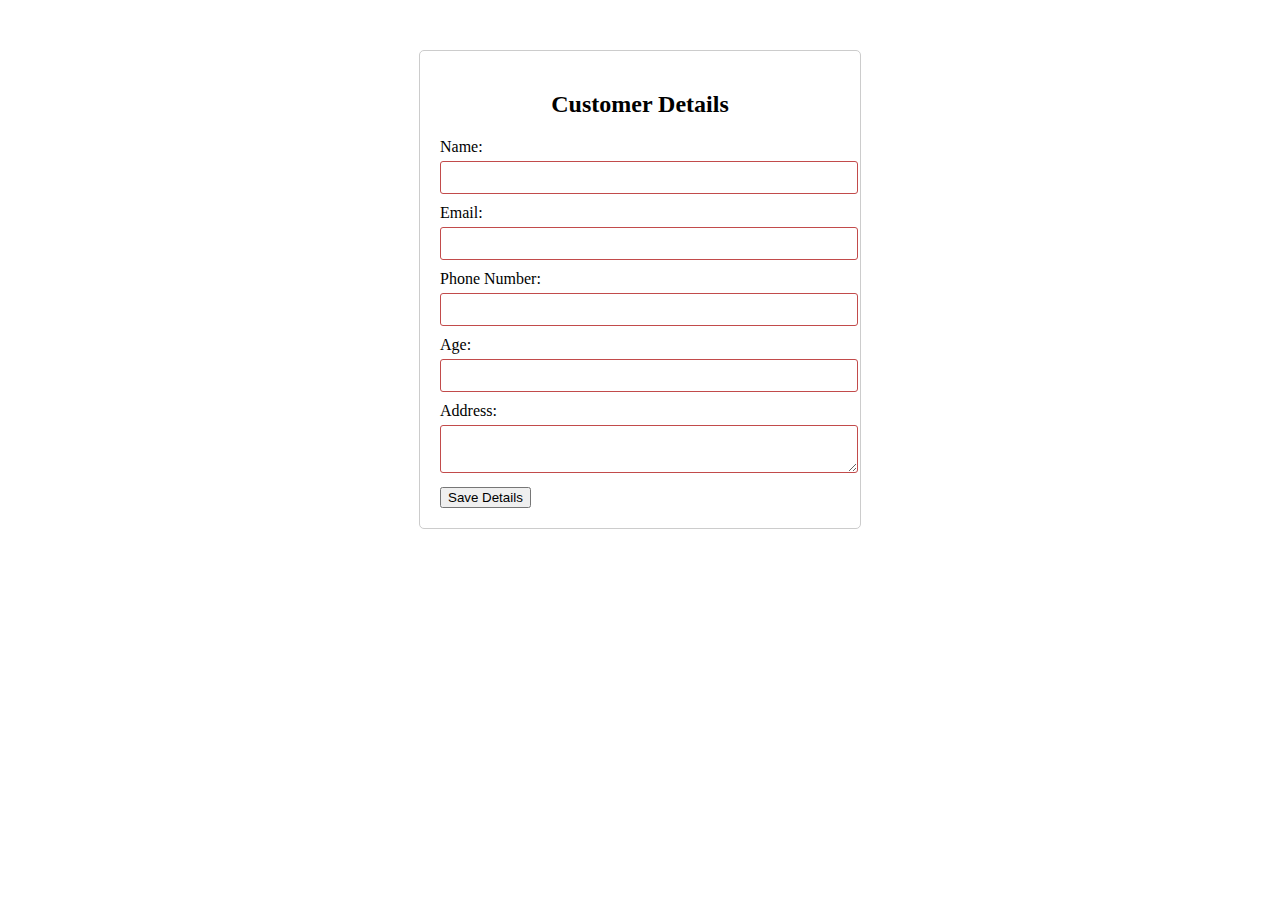
==== index.html @ 03a8fe28 "initial" ====
<!DOCTYPE html>
<html lang="en">
<head>
    <meta charset="UTF-8">
    <meta name="viewport" content="width=device-width, initial-scale=1.0">
    <title>Customer Details</title>
    <link rel="stylesheet" href="style.css">
</head>
<body>
    <div class="container">
        <h2><center>Customer Details</center></h2>
        <form id="customerForm">
            <label for="name">Name:</label>
            <input type="text" id="name" name="name" required><br>
            
            <label for="email">Email:</label>
            <input type="email" id="email" name="email" required><br>

            <label for="phone">Phone Number:</label>
            <input type="tel" id="phone" name="phone"><br>

            <label for="Age">Age:</label>
            <input type="text" id="Age" name="Age" required><br>
            
            <label for="address">Address:</label>
            <textarea id="address" name="address"></textarea><br>

            <button type="submit">Save Details</button>
        </form>
    </div>
    <script src="script.js"></script>
</body>
</html>
---- style.css ----
.container {
  width: 400px;
  margin: 50px auto;
  padding: 20px;
  border: 1px solid #ccc;
  border-radius: 5px;
}

label {
  display: block;
  margin-bottom: 5px;
}

input, textarea {
  width: 100%;
  padding: 8px;
  margin-bottom: 10px;
  border: 1px solid #c24b4b;
  border-radius: 3px;
}
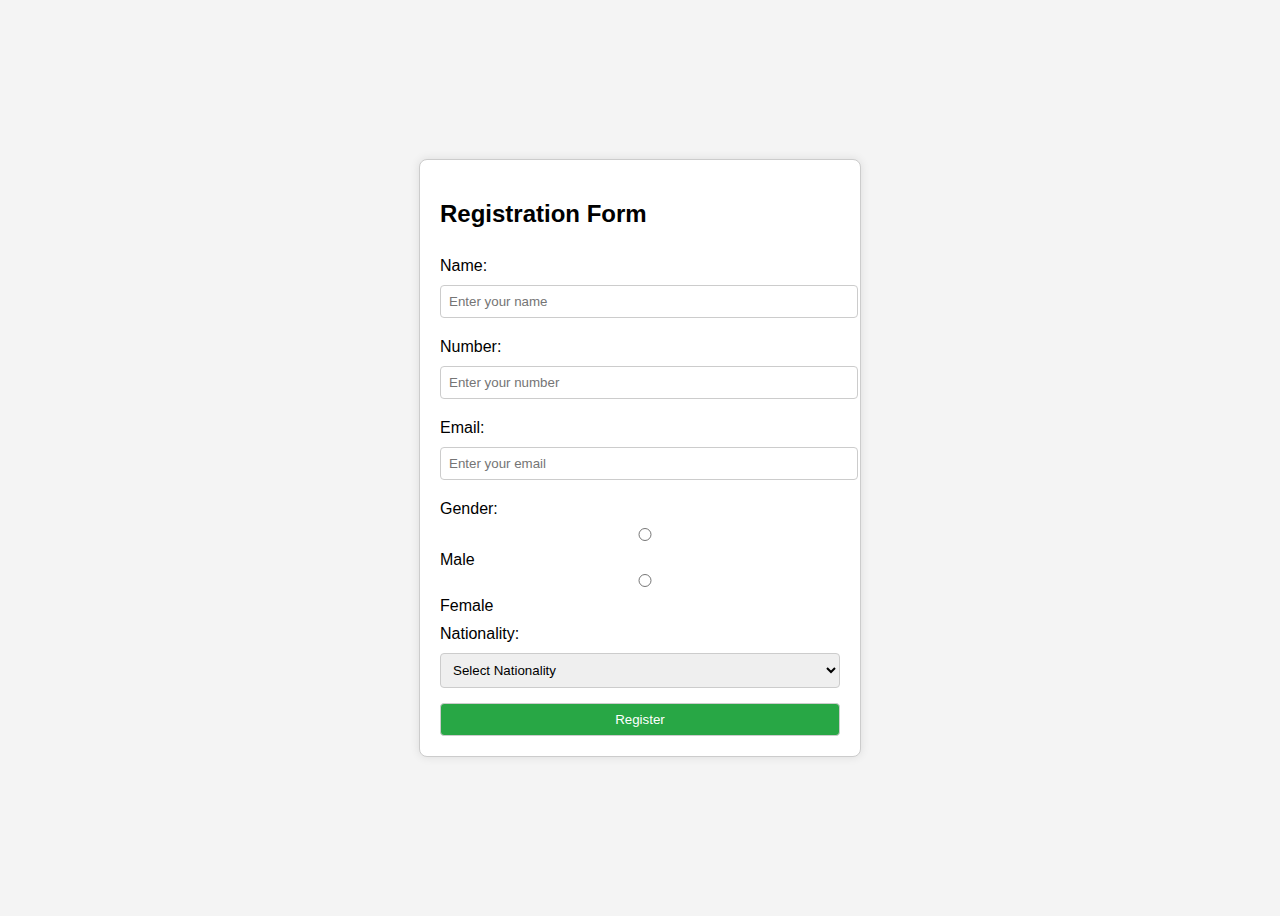
==== commit aab1f9ad: "Add files via upload" ====
--- a/index.html
+++ b/index.html
@@ -1,33 +1,93 @@
-<!DOCTYPE html>
-<html lang="en">
-<head>
-    <meta charset="UTF-8">
-    <meta name="viewport" content="width=device-width, initial-scale=1.0">
-    <title>Customer Details</title>
-    <link rel="stylesheet" href="style.css">
-</head>
-<body>
-    <div class="container">
-        <h2><center>Customer Details</center></h2>
-        <form id="customerForm">
-            <label for="name">Name:</label>
-            <input type="text" id="name" name="name" required><br>
-            
-            <label for="email">Email:</label>
-            <input type="email" id="email" name="email" required><br>
-
-            <label for="phone">Phone Number:</label>
-            <input type="tel" id="phone" name="phone"><br>
-
-            <label for="Age">Age:</label>
-            <input type="text" id="Age" name="Age" required><br>
-            
-            <label for="address">Address:</label>
-            <textarea id="address" name="address"></textarea><br>
-
-            <button type="submit">Save Details</button>
-        </form>
-    </div>
-    <script src="script.js"></script>
-</body>
-</html>+<!DOCTYPE html>
+<html lang="en">
+<head>
+    <meta charset="UTF-8">
+    <meta name="viewport" content="width=device-width, initial-scale=1.0">
+    <title>Registration Page</title>
+    <link rel="stylesheet" type="text/css" href="style.css">
+    <style>
+        body {
+            font-family: Arial, sans-serif;
+            display: flex;
+            justify-content: center;
+            align-items: center;
+            height: 100vh;
+            background-color: #f4f4f4;
+        }
+        .container {
+            background: white;
+            padding: 20px;
+            border-radius: 8px;
+            box-shadow: 0px 0px 10px rgba(0, 0, 0, 0.1);
+        }
+        form {
+            display: flex;
+            flex-direction: column;
+        }
+        label {
+            margin-top: 10px;
+        }
+        input, select, button {
+            padding: 8px;
+            margin-top: 5px;
+            border: 1px solid #ccc;
+            border-radius: 4px;
+        }
+        button {
+            background-color: #28a745;
+            color: white;
+            cursor: pointer;
+            margin-top: 15px;
+        }
+        button:hover {
+            background-color: #218838;
+        }
+    </style>
+</head>
+<body>
+    <div class="container">
+        <h2>Registration Form</h2>
+        <form id="registrationForm">
+            <label for="name">Name:</label>
+            <input type="text" id="name" placeholder="Enter your name" required>
+
+            <label for="number">Number:</label>
+            <input type="tel" id="number" placeholder="Enter your number" required>
+
+            <label for="email">Email:</label>
+            <input type="email" id="email" placeholder="Enter your email" required>
+
+            <label>Gender:</label>
+            <input type="radio" name="gender" value="Male" required> Male
+            <input type="radio" name="gender" value="Female" required> Female
+
+            <label for="nationality">Nationality:</label>
+            <select id="nationality" required>
+                <option value="">Select Nationality</option>
+                <option value="Indian">Indian</option>
+                <option value="American">American</option>
+                <option value="Other">Other</option>
+            </select>
+
+            <button type="submit">Register</button>
+        </form>
+    </div>
+    <script>
+        document.getElementById("registrationForm").addEventListener("submit", function(event) {
+            event.preventDefault();
+            
+            const formData = {
+                name: document.getElementById("name").value,
+                number: document.getElementById("number").value,
+                email: document.getElementById("email").value,
+                gender: document.querySelector("input[name='gender']:checked").value,
+                nationality: document.getElementById("nationality").value
+            };
+            
+            localStorage.setItem("registrationData", JSON.stringify(formData));
+            alert("Registration successful! Data saved to local storage.");
+            document.getElementById("registrationForm").reset();
+        });
+    </script>
+</body>
+</html>
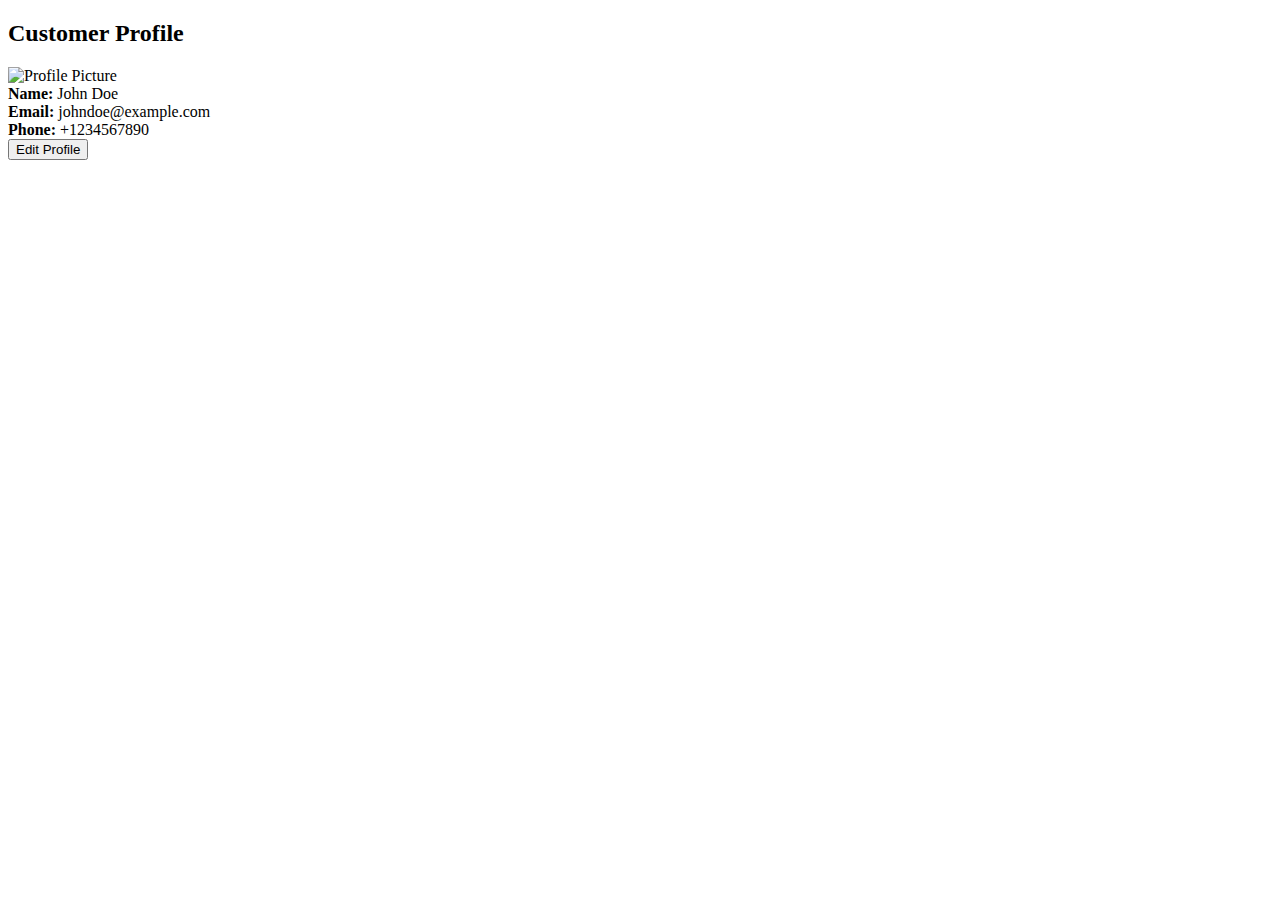
==== commit 8291e0f0: "Add files via upload" ====
--- a/index.html
+++ b/index.html
@@ -3,91 +3,26 @@
 <head>
     <meta charset="UTF-8">
     <meta name="viewport" content="width=device-width, initial-scale=1.0">
-    <title>Registration Page</title>
-    <link rel="stylesheet" type="text/css" href="style.css">
-    <style>
-        body {
-            font-family: Arial, sans-serif;
-            display: flex;
-            justify-content: center;
-            align-items: center;
-            height: 100vh;
-            background-color: #f4f4f4;
-        }
-        .container {
-            background: white;
-            padding: 20px;
-            border-radius: 8px;
-            box-shadow: 0px 0px 10px rgba(0, 0, 0, 0.1);
-        }
-        form {
-            display: flex;
-            flex-direction: column;
-        }
-        label {
-            margin-top: 10px;
-        }
-        input, select, button {
-            padding: 8px;
-            margin-top: 5px;
-            border: 1px solid #ccc;
-            border-radius: 4px;
-        }
-        button {
-            background-color: #28a745;
-            color: white;
-            cursor: pointer;
-            margin-top: 15px;
-        }
-        button:hover {
-            background-color: #218838;
-        }
-    </style>
+    <title>Customer Profile</title>
+    <link rel="stylesheet" href="/profile/index.css">
 </head>
 <body>
     <div class="container">
-        <h2>Registration Form</h2>
-        <form id="registrationForm">
-            <label for="name">Name:</label>
-            <input type="text" id="name" placeholder="Enter your name" required>
-
-            <label for="number">Number:</label>
-            <input type="tel" id="number" placeholder="Enter your number" required>
-
-            <label for="email">Email:</label>
-            <input type="email" id="email" placeholder="Enter your email" required>
-
-            <label>Gender:</label>
-            <input type="radio" name="gender" value="Male" required> Male
-            <input type="radio" name="gender" value="Female" required> Female
-
-            <label for="nationality">Nationality:</label>
-            <select id="nationality" required>
-                <option value="">Select Nationality</option>
-                <option value="Indian">Indian</option>
-                <option value="American">American</option>
-                <option value="Other">Other</option>
-            </select>
-
-            <button type="submit">Register</button>
-        </form>
+        <h2>Customer Profile</h2>
+        <img src="default-profile.png" alt="Profile Picture" class="profile-pic" id="profilePic">
+        <div class="customer-info">
+            <strong>Name:</strong> <span id="customerName">John Doe</span>
+        </div>
+        <div class="customer-info">
+            <strong>Email:</strong> <span id="customerEmail">johndoe@example.com</span>
+        </div>
+        <div class="customer-info">
+            <strong>Phone:</strong> <span id="customerPhone">+1234567890</span>
+        </div>
+        <button onclick="editProfile()">Edit Profile</button>
     </div>
-    <script>
-        document.getElementById("registrationForm").addEventListener("submit", function(event) {
-            event.preventDefault();
-            
-            const formData = {
-                name: document.getElementById("name").value,
-                number: document.getElementById("number").value,
-                email: document.getElementById("email").value,
-                gender: document.querySelector("input[name='gender']:checked").value,
-                nationality: document.getElementById("nationality").value
-            };
-            
-            localStorage.setItem("registrationData", JSON.stringify(formData));
-            alert("Registration successful! Data saved to local storage.");
-            document.getElementById("registrationForm").reset();
-        });
+    
+    <script src="\profile\index.js">
     </script>
 </body>
-</html>
+</html>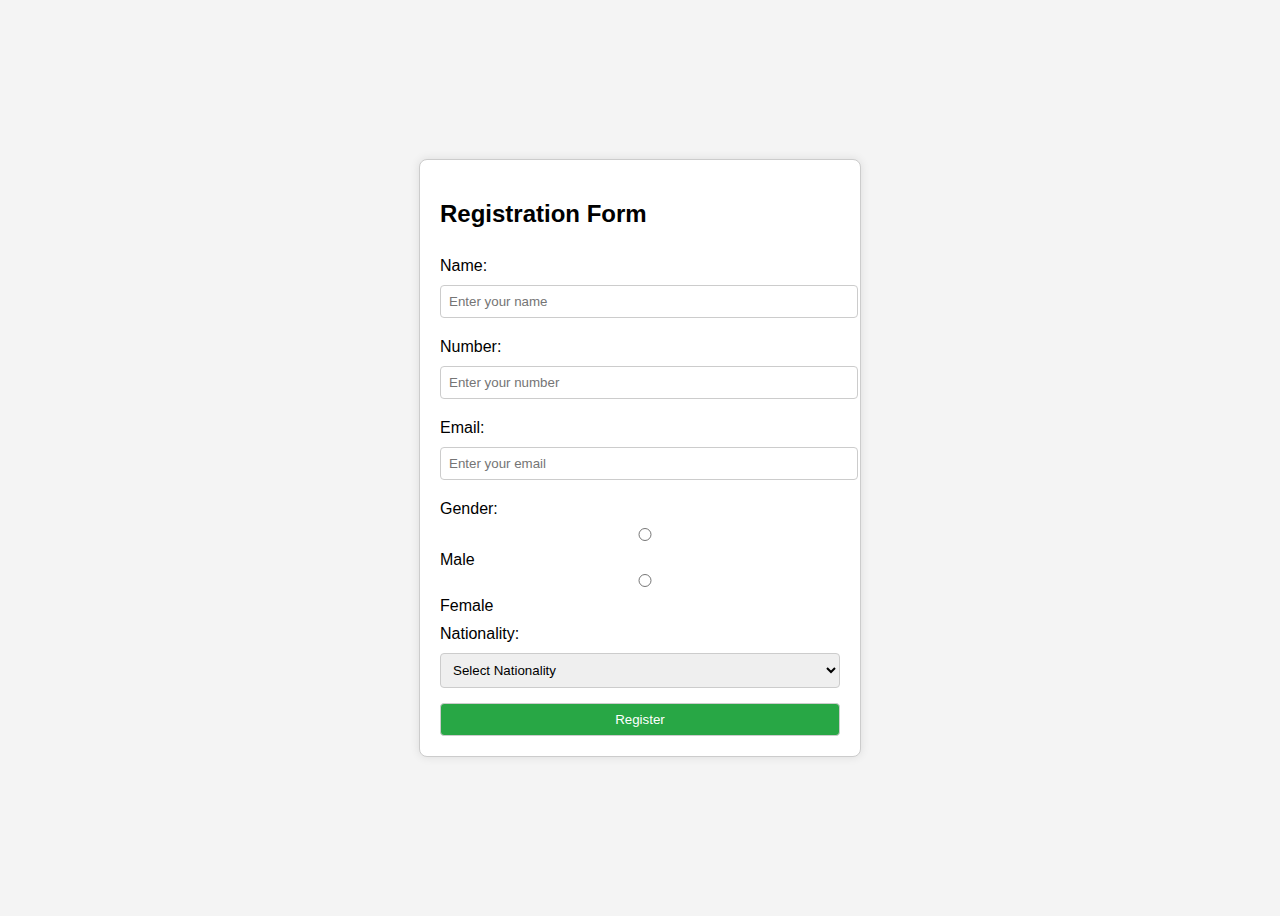
==== commit fbf55981: "Merge pull request #3 from Harshshu-89/Aryan" ====
--- a/index.html
+++ b/index.html
@@ -3,26 +3,91 @@
 <head>
     <meta charset="UTF-8">
     <meta name="viewport" content="width=device-width, initial-scale=1.0">
-    <title>Customer Profile</title>
-    <link rel="stylesheet" href="/profile/index.css">
+    <title>Registration Page</title>
+    <link rel="stylesheet" type="text/css" href="style.css">
+    <style>
+        body {
+            font-family: Arial, sans-serif;
+            display: flex;
+            justify-content: center;
+            align-items: center;
+            height: 100vh;
+            background-color: #f4f4f4;
+        }
+        .container {
+            background: white;
+            padding: 20px;
+            border-radius: 8px;
+            box-shadow: 0px 0px 10px rgba(0, 0, 0, 0.1);
+        }
+        form {
+            display: flex;
+            flex-direction: column;
+        }
+        label {
+            margin-top: 10px;
+        }
+        input, select, button {
+            padding: 8px;
+            margin-top: 5px;
+            border: 1px solid #ccc;
+            border-radius: 4px;
+        }
+        button {
+            background-color: #28a745;
+            color: white;
+            cursor: pointer;
+            margin-top: 15px;
+        }
+        button:hover {
+            background-color: #218838;
+        }
+    </style>
 </head>
 <body>
     <div class="container">
-        <h2>Customer Profile</h2>
-        <img src="default-profile.png" alt="Profile Picture" class="profile-pic" id="profilePic">
-        <div class="customer-info">
-            <strong>Name:</strong> <span id="customerName">John Doe</span>
-        </div>
-        <div class="customer-info">
-            <strong>Email:</strong> <span id="customerEmail">johndoe@example.com</span>
-        </div>
-        <div class="customer-info">
-            <strong>Phone:</strong> <span id="customerPhone">+1234567890</span>
-        </div>
-        <button onclick="editProfile()">Edit Profile</button>
+        <h2>Registration Form</h2>
+        <form id="registrationForm">
+            <label for="name">Name:</label>
+            <input type="text" id="name" placeholder="Enter your name" required>
+
+            <label for="number">Number:</label>
+            <input type="tel" id="number" placeholder="Enter your number" required>
+
+            <label for="email">Email:</label>
+            <input type="email" id="email" placeholder="Enter your email" required>
+
+            <label>Gender:</label>
+            <input type="radio" name="gender" value="Male" required> Male
+            <input type="radio" name="gender" value="Female" required> Female
+
+            <label for="nationality">Nationality:</label>
+            <select id="nationality" required>
+                <option value="">Select Nationality</option>
+                <option value="Indian">Indian</option>
+                <option value="American">American</option>
+                <option value="Other">Other</option>
+            </select>
+
+            <button type="submit">Register</button>
+        </form>
     </div>
-    
-    <script src="\profile\index.js">
+    <script>
+        document.getElementById("registrationForm").addEventListener("submit", function(event) {
+            event.preventDefault();
+            
+            const formData = {
+                name: document.getElementById("name").value,
+                number: document.getElementById("number").value,
+                email: document.getElementById("email").value,
+                gender: document.querySelector("input[name='gender']:checked").value,
+                nationality: document.getElementById("nationality").value
+            };
+            
+            localStorage.setItem("registrationData", JSON.stringify(formData));
+            alert("Registration successful! Data saved to local storage.");
+            document.getElementById("registrationForm").reset();
+        });
     </script>
 </body>
-</html>+</html>
--- a/style.css
+++ b/style.css
@@ -0,0 +1,20 @@
+.container {
+  width: 400px;
+  margin: 50px auto;
+  padding: 20px;
+  border: 1px solid #ccc;
+  border-radius: 5px;
+}
+
+label {
+  display: block;
+  margin-bottom: 5px;
+}
+
+input, textarea {
+  width: 100%;
+  padding: 8px;
+  margin-bottom: 10px;
+  border: 1px solid #c24b4b;
+  border-radius: 3px;
+}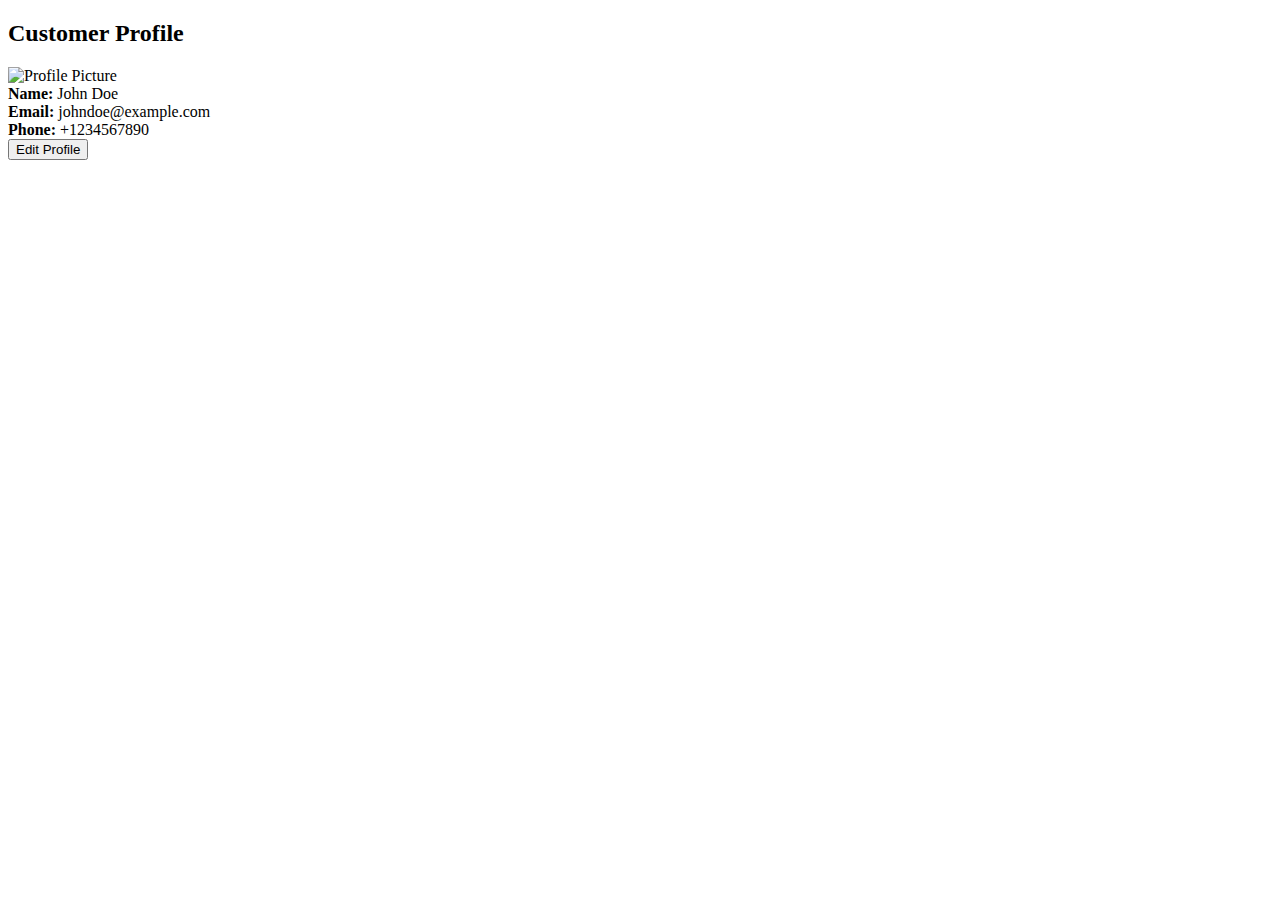
==== commit 0e6fcfdd: "Merge branch 'main' of https://github.com/Harshshu-89/POC-Team-C into namrata" ====
--- a/index.html
+++ b/index.html
@@ -3,91 +3,26 @@
 <head>
     <meta charset="UTF-8">
     <meta name="viewport" content="width=device-width, initial-scale=1.0">
-    <title>Registration Page</title>
-    <link rel="stylesheet" type="text/css" href="style.css">
-    <style>
-        body {
-            font-family: Arial, sans-serif;
-            display: flex;
-            justify-content: center;
-            align-items: center;
-            height: 100vh;
-            background-color: #f4f4f4;
-        }
-        .container {
-            background: white;
-            padding: 20px;
-            border-radius: 8px;
-            box-shadow: 0px 0px 10px rgba(0, 0, 0, 0.1);
-        }
-        form {
-            display: flex;
-            flex-direction: column;
-        }
-        label {
-            margin-top: 10px;
-        }
-        input, select, button {
-            padding: 8px;
-            margin-top: 5px;
-            border: 1px solid #ccc;
-            border-radius: 4px;
-        }
-        button {
-            background-color: #28a745;
-            color: white;
-            cursor: pointer;
-            margin-top: 15px;
-        }
-        button:hover {
-            background-color: #218838;
-        }
-    </style>
+    <title>Customer Profile</title>
+    <link rel="stylesheet" href="/profile/index.css">
 </head>
 <body>
     <div class="container">
-        <h2>Registration Form</h2>
-        <form id="registrationForm">
-            <label for="name">Name:</label>
-            <input type="text" id="name" placeholder="Enter your name" required>
-
-            <label for="number">Number:</label>
-            <input type="tel" id="number" placeholder="Enter your number" required>
-
-            <label for="email">Email:</label>
-            <input type="email" id="email" placeholder="Enter your email" required>
-
-            <label>Gender:</label>
-            <input type="radio" name="gender" value="Male" required> Male
-            <input type="radio" name="gender" value="Female" required> Female
-
-            <label for="nationality">Nationality:</label>
-            <select id="nationality" required>
-                <option value="">Select Nationality</option>
-                <option value="Indian">Indian</option>
-                <option value="American">American</option>
-                <option value="Other">Other</option>
-            </select>
-
-            <button type="submit">Register</button>
-        </form>
+        <h2>Customer Profile</h2>
+        <img src="default-profile.png" alt="Profile Picture" class="profile-pic" id="profilePic">
+        <div class="customer-info">
+            <strong>Name:</strong> <span id="customerName">John Doe</span>
+        </div>
+        <div class="customer-info">
+            <strong>Email:</strong> <span id="customerEmail">johndoe@example.com</span>
+        </div>
+        <div class="customer-info">
+            <strong>Phone:</strong> <span id="customerPhone">+1234567890</span>
+        </div>
+        <button onclick="editProfile()">Edit Profile</button>
     </div>
-    <script>
-        document.getElementById("registrationForm").addEventListener("submit", function(event) {
-            event.preventDefault();
-            
-            const formData = {
-                name: document.getElementById("name").value,
-                number: document.getElementById("number").value,
-                email: document.getElementById("email").value,
-                gender: document.querySelector("input[name='gender']:checked").value,
-                nationality: document.getElementById("nationality").value
-            };
-            
-            localStorage.setItem("registrationData", JSON.stringify(formData));
-            alert("Registration successful! Data saved to local storage.");
-            document.getElementById("registrationForm").reset();
-        });
+    
+    <script src="\profile\index.js">
     </script>
 </body>
 </html>
